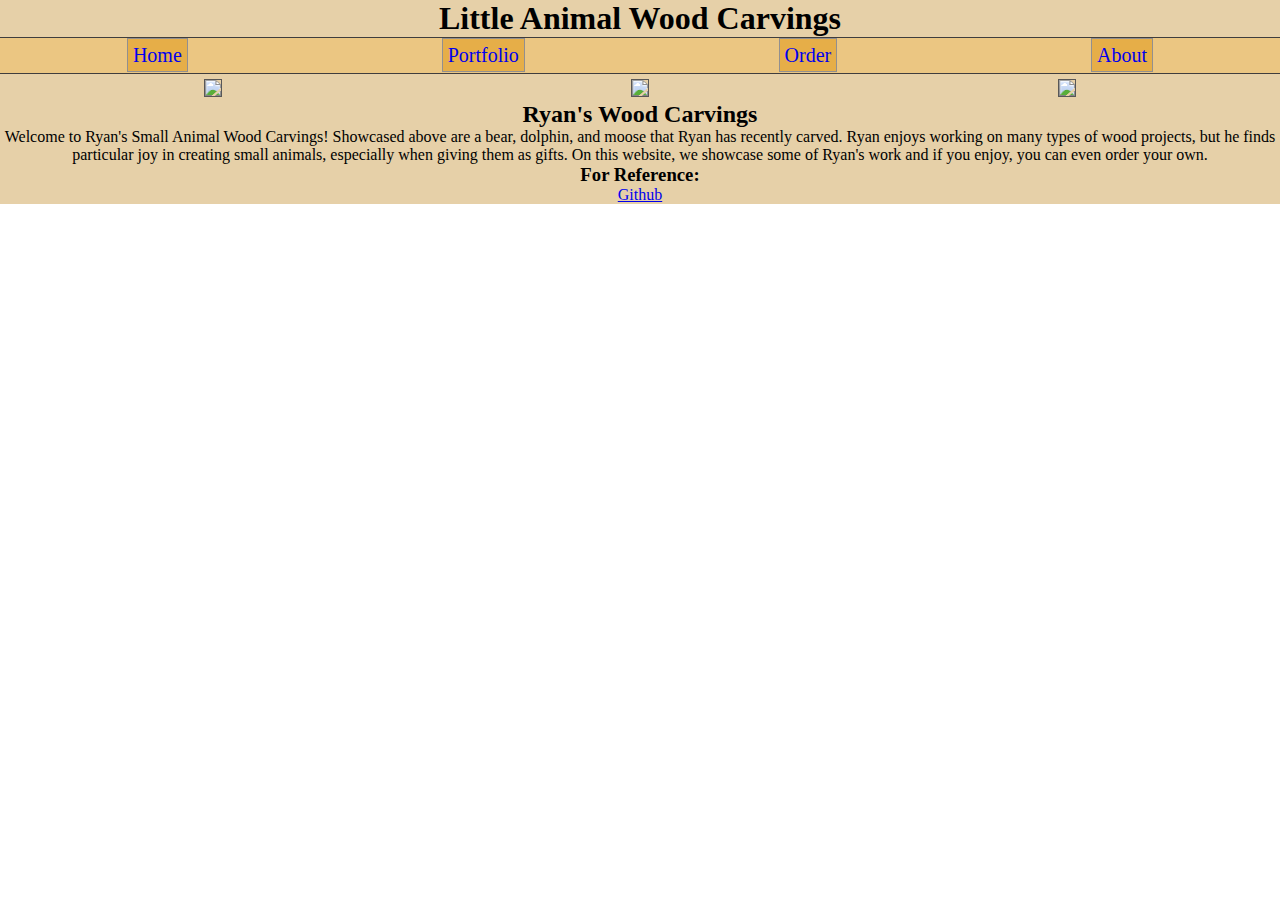
==== index.html @ 911e10b7 "Added first files" ====
<!DOCTYPE html>
<html>

<head>
  <meta charset='UTF-8'/>
  <meta name='viewport' content='width=device-width, initial-scale=1.0, maximum-scale=1.0' />
  <link rel="stylesheet" href="styles.css" />
  <title>Little Animal Wood Carvings</title>
</head>

<div class='page'>
  <body>
    <h1>Little Animal Wood Carvings</h1>

    <div class='menu'>
      <div>
        <a href='index.html' class='menu-item'>Home</a></li>
      </div>
      <div>
        <a href='?' class='menu-item'>Portfolio</a></li>
      </div>
      <div>
        <a href='?' class='menu-item'>Order</a></li>
      </div>
      <div>
        <a href='?' class='menu-item'>About</a></li>
      </div>
    </div>

    <div class='photo-grid'>
      <div>
        <img src='images/bear.jpg'>
      </div>
      <div>
        <img src='images/dolphin.jpg'>
      </div>
      <div>
        <img src='images/moose.jpg'>
      </div>
    </div>

    <h2>Ryan's Wood Carvings</h2>

    <p class='info'>
      Welcome to Ryan's Small Animal Wood Carvings! Showcased above are a bear, dolphin, and moose that Ryan has recently carved. 
      Ryan enjoys working on many types of wood projects, but he finds particular joy in creating small animals, especially when giving them as gifts. 
      On this website, we showcase some of Ryan's work and if you enjoy, you can even order your own.
    </p>

    <div class='footer'>
      <h3>For Reference:</h3>

      <a href="https://github.com/BYUCS260/" class='footer-link'>Github</a>
    </div>
  </body>
</div>

</html>
---- styles.css ----
* {
    margin: 0;
    padding: 0;
    box-sizing: border-box;
}

img {
    height: 150px;
    border: 1.5px solid #585757;
}

.page {
    text-align: center;
    background-color: #e6d0a8;
}

.menu {
    background-color: #ebc682;
    display: flex;
    justify-content: space-around;
    padding-bottom: 6px;
    padding-top: 6px;
    border-top: 1px solid #3f3d3d;
    border-bottom: 1px solid #3f3d3d;
    margin-bottom: 5px;
}

.menu-item {
    background-color: #e6ae48;
    border: 1px solid #928f8f;
    list-style-type: none;
    font-size: 20px;
    padding: 5px;
    text-decoration: none;
}

.menu-list:link,
.menu-list:visited,
.menu-list:visited {
    color: #3f3d3d;
}

.menu-list:hover {
    font-size: 21px;
    color: #3f3d3d;
}

.photo-grid {
    display: flex;
    flex-direction: row;
    align-items: center;
    justify-content: space-around;
    background-color: #e6d0a8;
}

/* Tablet Styles */
@media only screen and (min-width: 600px) {
    img {
        height: 250px;
    }
}

/* Desktop Styles */
@media only screen and (min-width: 960px) {
    img {
        height: 400px;
    }
}
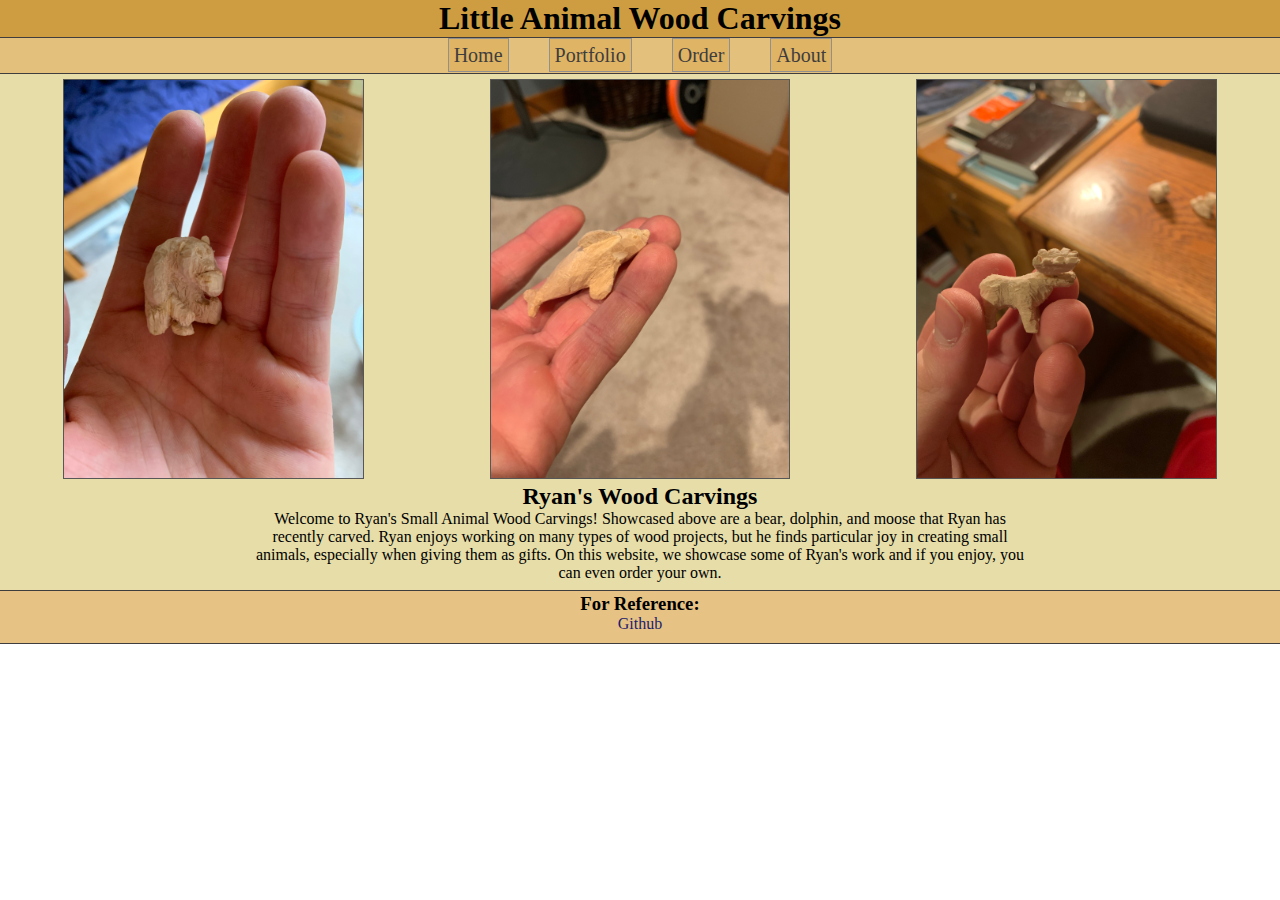
==== commit b77f37b1: "Second Commit" ====
--- a/index.html
+++ b/index.html
@@ -1,58 +1,58 @@
-<!DOCTYPE html>
-<html>
-
-<head>
-  <meta charset='UTF-8'/>
-  <meta name='viewport' content='width=device-width, initial-scale=1.0, maximum-scale=1.0' />
-  <link rel="stylesheet" href="styles.css" />
-  <title>Little Animal Wood Carvings</title>
-</head>
-
-<div class='page'>
-  <body>
-    <h1>Little Animal Wood Carvings</h1>
-
-    <div class='menu'>
-      <div>
-        <a href='index.html' class='menu-item'>Home</a></li>
-      </div>
-      <div>
-        <a href='?' class='menu-item'>Portfolio</a></li>
-      </div>
-      <div>
-        <a href='?' class='menu-item'>Order</a></li>
-      </div>
-      <div>
-        <a href='?' class='menu-item'>About</a></li>
-      </div>
-    </div>
-
-    <div class='photo-grid'>
-      <div>
-        <img src='images/bear.jpg'>
-      </div>
-      <div>
-        <img src='images/dolphin.jpg'>
-      </div>
-      <div>
-        <img src='images/moose.jpg'>
-      </div>
-    </div>
-
-    <h2>Ryan's Wood Carvings</h2>
-
-    <p class='info'>
-      Welcome to Ryan's Small Animal Wood Carvings! Showcased above are a bear, dolphin, and moose that Ryan has recently carved. 
-      Ryan enjoys working on many types of wood projects, but he finds particular joy in creating small animals, especially when giving them as gifts. 
-      On this website, we showcase some of Ryan's work and if you enjoy, you can even order your own.
-    </p>
-
-    <div class='footer'>
-      <h3>For Reference:</h3>
-
-      <a href="https://github.com/BYUCS260/" class='footer-link'>Github</a>
-    </div>
-  </body>
-</div>
-
+<!DOCTYPE html>
+<html>
+
+<head>
+  <meta charset='UTF-8'/>
+  <meta name='viewport' content='width=device-width, initial-scale=1.0, maximum-scale=1.0' />
+  <link rel="stylesheet" href="styles.css" />
+  <title>Little Animal Wood Carvings</title>
+</head>
+
+<div class='page'>
+  <body>
+    <h1>Little Animal Wood Carvings</h1>
+
+    <div class='menu'>
+      <div>
+        <a href='index.html' class='menu-item'>Home</a></li>
+      </div>
+      <div>
+        <a href='?' class='menu-item'>Portfolio</a></li>
+      </div>
+      <div>
+        <a href='?' class='menu-item'>Order</a></li>
+      </div>
+      <div>
+        <a href='?' class='menu-item'>About</a></li>
+      </div>
+    </div>
+
+    <div class='photo-grid'>
+      <div>
+        <img src='images/bear.jpg'>
+      </div>
+      <div>
+        <img src='images/dolphin.jpg'>
+      </div>
+      <div>
+        <img src='images/moose.jpg'>
+      </div>
+    </div>
+
+    <h2>Ryan's Wood Carvings</h2>
+
+    <p class='info'>
+      Welcome to Ryan's Small Animal Wood Carvings! Showcased above are a bear, dolphin, and moose that Ryan has recently carved. 
+      Ryan enjoys working on many types of wood projects, but he finds particular joy in creating small animals, especially when giving them as gifts. 
+      On this website, we showcase some of Ryan's work and if you enjoy, you can even order your own.
+    </p>
+
+    <div class='footer'>
+      <h3>For Reference:</h3>
+
+      <a href="https://github.com/ninja1219/creativeproject1.git" class='footer-link'>Github</a>
+    </div>
+  </body>
+</div>
+
 </html>--- a/styles.css
+++ b/styles.css
@@ -1,68 +1,109 @@
-* {
-    margin: 0;
-    padding: 0;
-    box-sizing: border-box;
-}
-
-img {
-    height: 150px;
-    border: 1.5px solid #585757;
-}
-
-.page {
-    text-align: center;
-    background-color: #e6d0a8;
-}
-
-.menu {
-    background-color: #ebc682;
-    display: flex;
-    justify-content: space-around;
-    padding-bottom: 6px;
-    padding-top: 6px;
-    border-top: 1px solid #3f3d3d;
-    border-bottom: 1px solid #3f3d3d;
-    margin-bottom: 5px;
-}
-
-.menu-item {
-    background-color: #e6ae48;
-    border: 1px solid #928f8f;
-    list-style-type: none;
-    font-size: 20px;
-    padding: 5px;
-    text-decoration: none;
-}
-
-.menu-list:link,
-.menu-list:visited,
-.menu-list:visited {
-    color: #3f3d3d;
-}
-
-.menu-list:hover {
-    font-size: 21px;
-    color: #3f3d3d;
-}
-
-.photo-grid {
-    display: flex;
-    flex-direction: row;
-    align-items: center;
-    justify-content: space-around;
-    background-color: #e6d0a8;
-}
-
-/* Tablet Styles */
-@media only screen and (min-width: 600px) {
-    img {
-        height: 250px;
-    }
-}
-
-/* Desktop Styles */
-@media only screen and (min-width: 960px) {
-    img {
-        height: 400px;
-    }
+* {
+    margin: 0;
+    padding: 0;
+    box-sizing: border-box;
+}
+
+h1 {
+    background-color: #ce9d41;
+}
+
+img {
+    height: 150px;
+    border: 1.5px solid #585757;
+}
+
+.page {
+    text-align: center;
+    background-color: #e6dda8;
+}
+
+.menu {
+    background-color: #e4c07d;
+    display: flex;
+    justify-content: space-around;
+    padding-bottom: 6px;
+    padding-top: 6px;
+    border-top: 1px solid #3f3d3d;
+    border-bottom: 1px solid #3f3d3d;
+    margin-bottom: 5px;
+}
+
+.menu-item {
+    background-color: #dfb464;
+    border: 1px solid #928f8f;
+    list-style-type: none;
+    font-size: 20px;
+    padding: 5px;
+    text-decoration: none;
+}
+
+.menu-item:link,
+.menu-item:active,
+.menu-item:visited {
+    color: #3f3d3d;
+}
+
+.menu-item:hover {
+    font-size: 21px;
+    color: #3f3d3d;
+}
+
+.photo-grid {
+    display: flex;
+    flex-direction: row;
+    align-items: center;
+    justify-content: space-around;
+    background-color: #e6dda8;
+}
+
+.footer {
+    background-color: #e6c384;
+    margin-top: 8px;
+    padding-top: 2px;
+    padding-bottom: 10px;
+    border-top: 1px solid #3f3d3d;
+    border-bottom: 1px solid #3f3d3d;
+}
+
+.footer-link {
+    padding: 8px;
+    text-decoration: none;
+}
+
+.footer-link:link,
+.footer-link:visited {
+    color: #1e1c6d;
+}
+
+.footer-link:hover {
+    color: #42546b;
+}
+
+/* Tablet Styles */
+@media only screen and (min-width: 600px) and (max-width: 959px) {
+    img {
+        height: 250px;
+    }
+}
+
+/* Desktop Styles */
+@media only screen and (min-width: 960px) {
+    img {
+        height: 400px;
+    }
+
+    p {
+        margin-left: 250px;
+        margin-right: 250px;
+    }
+
+    .menu {
+        justify-content: center;
+    }
+
+    .menu-item {
+        margin-left: 20px;
+        margin-right: 20px;
+    }
 }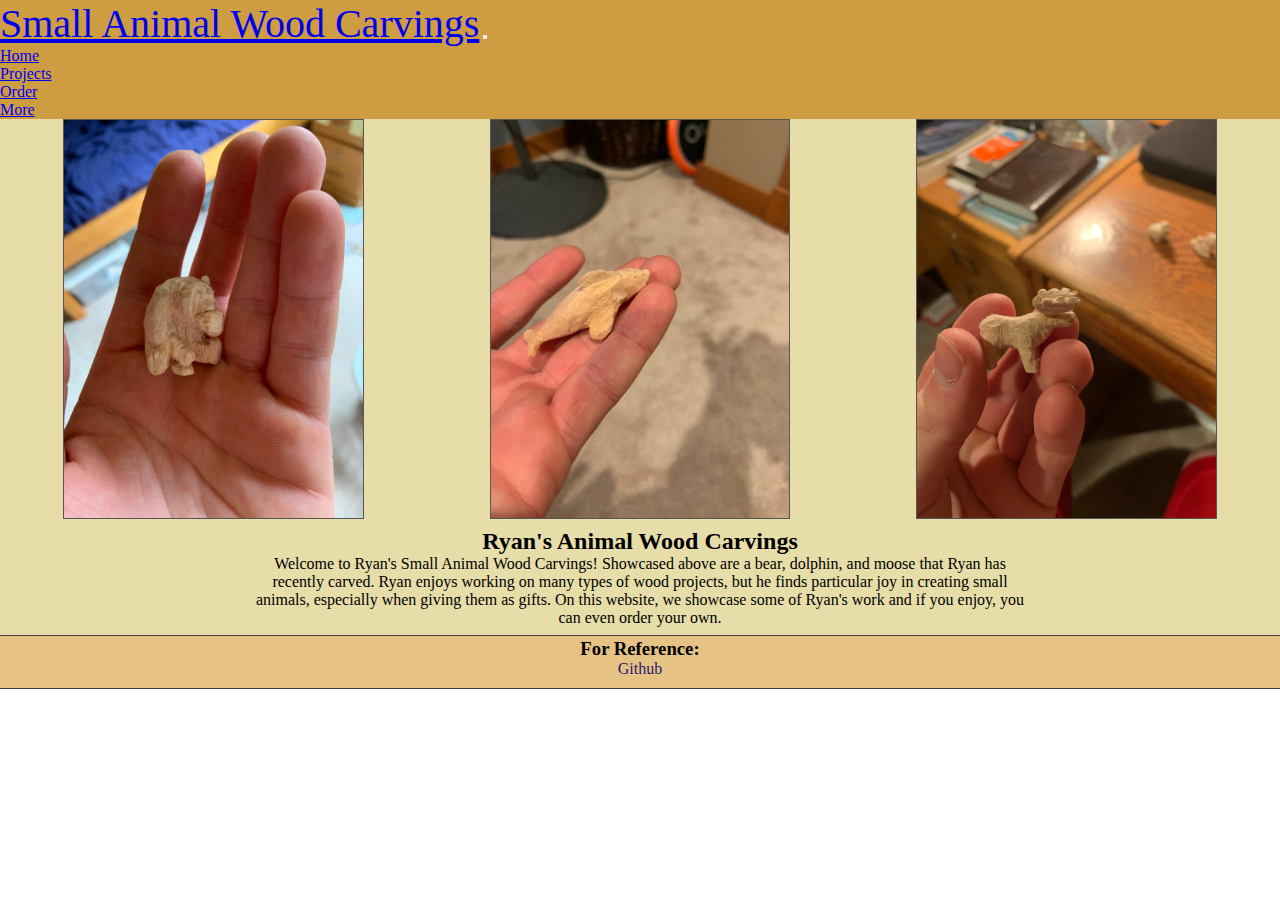
==== commit 3be3e613: "Update files" ====
--- a/index.html
+++ b/index.html
@@ -1,58 +1,70 @@
-<!DOCTYPE html>
-<html>
-
-<head>
-  <meta charset='UTF-8'/>
-  <meta name='viewport' content='width=device-width, initial-scale=1.0, maximum-scale=1.0' />
-  <link rel="stylesheet" href="styles.css" />
-  <title>Little Animal Wood Carvings</title>
-</head>
-
-<div class='page'>
-  <body>
-    <h1>Little Animal Wood Carvings</h1>
-
-    <div class='menu'>
-      <div>
-        <a href='index.html' class='menu-item'>Home</a></li>
-      </div>
-      <div>
-        <a href='?' class='menu-item'>Portfolio</a></li>
-      </div>
-      <div>
-        <a href='?' class='menu-item'>Order</a></li>
-      </div>
-      <div>
-        <a href='?' class='menu-item'>About</a></li>
-      </div>
-    </div>
-
-    <div class='photo-grid'>
-      <div>
-        <img src='images/bear.jpg'>
-      </div>
-      <div>
-        <img src='images/dolphin.jpg'>
-      </div>
-      <div>
-        <img src='images/moose.jpg'>
-      </div>
-    </div>
-
-    <h2>Ryan's Wood Carvings</h2>
-
-    <p class='info'>
-      Welcome to Ryan's Small Animal Wood Carvings! Showcased above are a bear, dolphin, and moose that Ryan has recently carved. 
-      Ryan enjoys working on many types of wood projects, but he finds particular joy in creating small animals, especially when giving them as gifts. 
-      On this website, we showcase some of Ryan's work and if you enjoy, you can even order your own.
-    </p>
-
-    <div class='footer'>
-      <h3>For Reference:</h3>
-
-      <a href="https://github.com/ninja1219/creativeproject1.git" class='footer-link'>Github</a>
-    </div>
-  </body>
-</div>
-
+<!DOCTYPE html>
+<html>
+
+<head>
+  <meta charset='UTF-8'/>
+  <meta name='viewport' content='width=device-width, initial-scale=1.0, maximum-scale=1.0' />
+  <link href="https://cdn.jsdelivr.net/npm/bootstrap@5.0.0-beta1/dist/css/bootstrap.min.css" rel="stylesheet" integrity="sha384-giJF6kkoqNQ00vy+HMDP7azOuL0xtbfIcaT9wjKHr8RbDVddVHyTfAAsrekwKmP1" crossorigin="anonymous">
+  <link rel="stylesheet" href="styles.css" />
+  <title>Small Animal Wood Carvings</title>
+</head>
+
+<div class='page'>
+  <body>
+    <header class="header">
+      <nav class="navbar navbar-expand-lg navbar-light bg-light">
+        <div class="container-fluid">
+          <a class="navbar-brand" href="#">Small Animal Wood Carvings</a>
+          <button class="navbar-toggler" type="button" data-bs-toggle="collapse" data-bs-target="#navbarSupportedContent" aria-controls="navbarSupportedContent" aria-expanded="false" aria-label="Toggle navigation">
+            <span class="navbar-toggler-icon"></span>
+          </button>
+          <div class="collapse navbar-collapse" id="navbarSupportedContent">
+            <ul class="navbar-nav me-auto mb-2 mb-lg-0">
+              <li class="nav-item">
+                <a class="nav-link active" href="index.html">Home</a>
+              </li>
+              <li class="nav-item">
+                <a class="nav-link" href="projects.html">Projects</a>
+              </li>
+              <li class="nav-item">
+                <a class="nav-link" href="order.html">Order</a>
+              </li>
+              <li class="nav-item">
+                <a class="nav-link" href="more.html">More</a>
+              </li>
+          </div>
+        </div>
+      </nav>
+    </header>
+
+    <div class='photo-grid'>
+      <div>
+        <img src='images/bear.jpg'>
+      </div>
+      <div>
+        <img src='images/dolphin.jpg'>
+      </div>
+      <div>
+        <img src='images/moose.jpg'>
+      </div>
+    </div>
+
+    <h2>Ryan's Animal Wood Carvings</h2>
+
+    <p class='info'>
+      Welcome to Ryan's Small Animal Wood Carvings! Showcased above are a bear, dolphin, and moose that Ryan has recently carved. 
+      Ryan enjoys working on many types of wood projects, but he finds particular joy in creating small animals, especially when giving them as gifts. 
+      On this website, we showcase some of Ryan's work and if you enjoy, you can even order your own.
+    </p>
+
+    <div class='footer'>
+      <h3>For Reference:</h3>
+
+      <a href="https://github.com/ninja1219/creativeproject1.git" class='footer-link'>Github</a>
+    </div>
+
+    <script src="https://cdn.jsdelivr.net/npm/bootstrap@5.0.0-beta1/dist/js/bootstrap.bundle.min.js" integrity="sha384-ygbV9kiqUc6oa4msXn9868pTtWMgiQaeYH7/t7LECLbyPA2x65Kgf80OJFdroafW" crossorigin="anonymous"></script>
+  </body>
+</div>
+
 </html>--- a/styles.css
+++ b/styles.css
@@ -1,109 +1,119 @@
-* {
-    margin: 0;
-    padding: 0;
-    box-sizing: border-box;
-}
-
-h1 {
-    background-color: #ce9d41;
-}
-
-img {
-    height: 150px;
-    border: 1.5px solid #585757;
-}
-
-.page {
-    text-align: center;
-    background-color: #e6dda8;
-}
-
-.menu {
-    background-color: #e4c07d;
-    display: flex;
-    justify-content: space-around;
-    padding-bottom: 6px;
-    padding-top: 6px;
-    border-top: 1px solid #3f3d3d;
-    border-bottom: 1px solid #3f3d3d;
-    margin-bottom: 5px;
-}
-
-.menu-item {
-    background-color: #dfb464;
-    border: 1px solid #928f8f;
-    list-style-type: none;
-    font-size: 20px;
-    padding: 5px;
-    text-decoration: none;
-}
-
-.menu-item:link,
-.menu-item:active,
-.menu-item:visited {
-    color: #3f3d3d;
-}
-
-.menu-item:hover {
-    font-size: 21px;
-    color: #3f3d3d;
-}
-
-.photo-grid {
-    display: flex;
-    flex-direction: row;
-    align-items: center;
-    justify-content: space-around;
-    background-color: #e6dda8;
-}
-
-.footer {
-    background-color: #e6c384;
-    margin-top: 8px;
-    padding-top: 2px;
-    padding-bottom: 10px;
-    border-top: 1px solid #3f3d3d;
-    border-bottom: 1px solid #3f3d3d;
-}
-
-.footer-link {
-    padding: 8px;
-    text-decoration: none;
-}
-
-.footer-link:link,
-.footer-link:visited {
-    color: #1e1c6d;
-}
-
-.footer-link:hover {
-    color: #42546b;
-}
-
-/* Tablet Styles */
-@media only screen and (min-width: 600px) and (max-width: 959px) {
-    img {
-        height: 250px;
-    }
-}
-
-/* Desktop Styles */
-@media only screen and (min-width: 960px) {
-    img {
-        height: 400px;
-    }
-
-    p {
-        margin-left: 250px;
-        margin-right: 250px;
-    }
-
-    .menu {
-        justify-content: center;
-    }
-
-    .menu-item {
-        margin-left: 20px;
-        margin-right: 20px;
-    }
+* {
+    margin: 0;
+    padding: 0;
+    box-sizing: border-box;
+}
+
+h1 {
+    background-color: #ce9d41;
+    padding-bottom: 10px;
+}
+
+img {
+    height: 150px;
+    border: 1.5px solid #585757;
+    margin-bottom: 5px;
+}
+
+.page {
+    text-align: center;
+    background-color: #e6dda8;
+}
+
+.navbar {
+    text-align: left;
+}
+
+.navbar-brand {
+    font-size: 22px;
+}
+
+.bg-light {
+    background-color: #ce9d41!important;
+}
+
+.photo-grid {
+    display: flex;
+    flex-direction: row;
+    align-items: center;
+    justify-content: space-around;
+    background-color: #e6dda8;
+    flex-wrap: wrap;
+}
+
+.button {
+    background-color: #e7b860;
+    border: 2px solid #161615;
+    text-decoration: none;
+    padding: 3px;
+    border-radius: 10px;
+    font-size: 25px;
+}
+
+.button:link,
+.button:visited,
+.button:active {
+    color: #161615;
+}
+
+.footer {
+    background-color: #e6c384;
+    margin-top: 8px;
+    padding-top: 2px;
+    padding-bottom: 10px;
+    border-top: 1px solid #3f3d3d;
+    border-bottom: 1px solid #3f3d3d;
+}
+
+.footer-link {
+    padding: 8px;
+    text-decoration: none;
+}
+
+.footer-link:link,
+.footer-link:visited {
+    color: #1e1c6d;
+}
+
+.footer-link:hover {
+    color: #42546b;
+}
+
+@media (min-width: 48em) {
+    .navbar-nav {
+      margin-left: auto!important;
+      margin-right: 0!important;
+  }
+}
+
+/* Tablet Styles */
+@media only screen and (min-width: 600px) {
+    img {
+        height: 250px;
+    }
+
+    .navbar-brand {
+        font-size: 40px;
+    }
+}
+
+/* Desktop Styles */
+@media only screen and (min-width: 960px) {
+    img {
+        height: 400px;
+    }
+
+    p {
+        margin-left: 250px;
+        margin-right: 250px;
+    }
+
+    .menu {
+        justify-content: center;
+    }
+
+    .menu-item {
+        margin-left: 20px;
+        margin-right: 20px;
+    }
 }